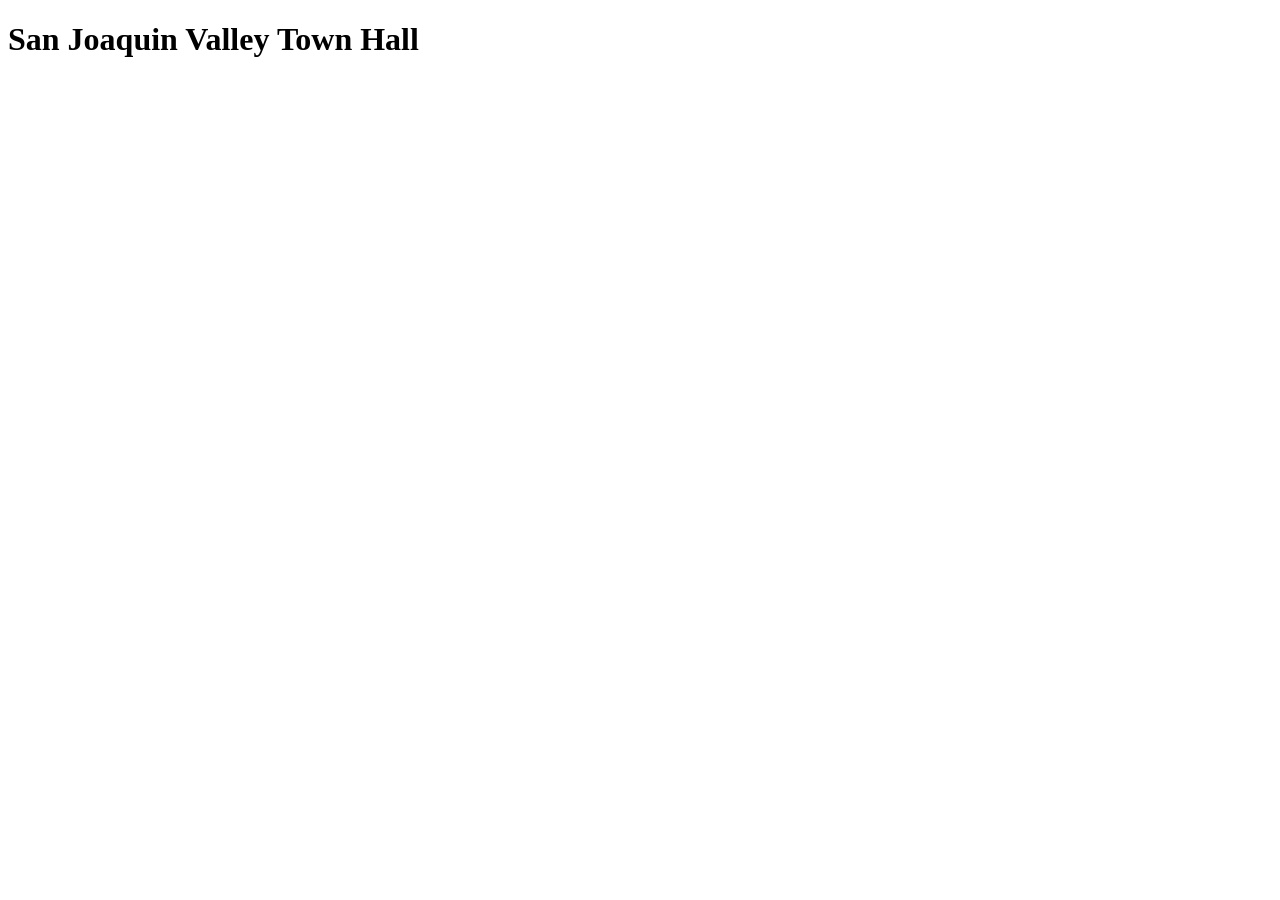
==== index.html @ aec6d873 "Initialize A11 website" ====
<!DOCTYPE html>
<html lang="en"><head><meta charset="utf-8"><meta name="viewport" content="width=device-width, initial-scale=1"><title>San Joaquin Valley Town Hall</title></head><body><h1>San Joaquin Valley Town Hall</h1></body></html>
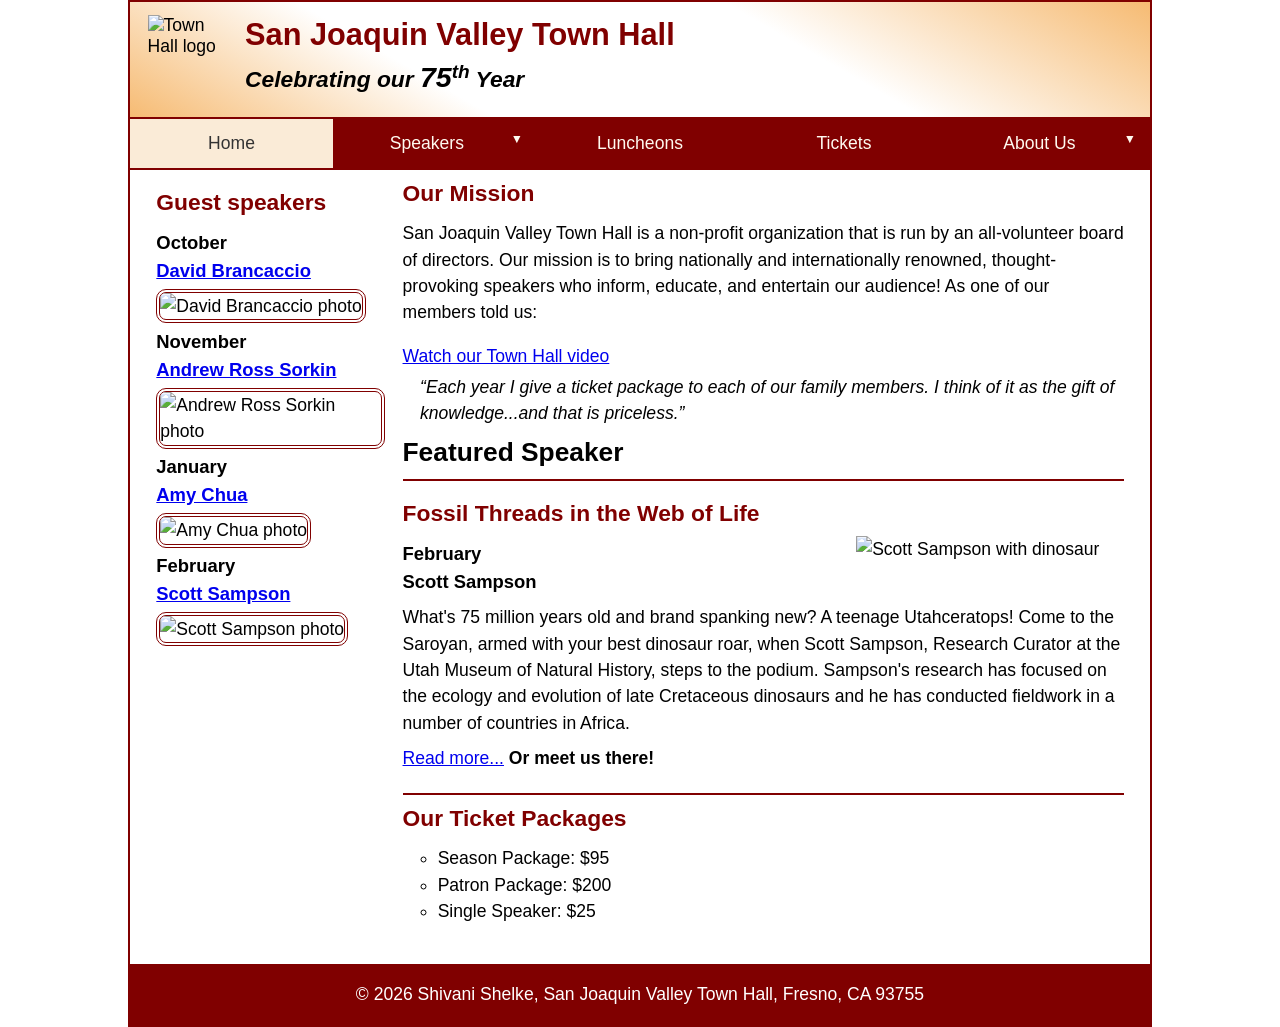
==== commit 0f31b681: "Build responsive mobile-first Town Hall home page" ====
--- a/index.html
+++ b/index.html
@@ -1,2 +1,74 @@
 <!DOCTYPE html>
-<html lang="en"><head><meta charset="utf-8"><meta name="viewport" content="width=device-width, initial-scale=1"><title>San Joaquin Valley Town Hall</title></head><body><h1>San Joaquin Valley Town Hall</h1></body></html>
+<html lang="en">
+<head>
+<meta charset="utf-8">
+<meta name="viewport" content="width=device-width, initial-scale=1">
+<title>San Joaquin Valley Town Hall</title>
+<link rel="icon" href="https://raw.githubusercontent.com/shivaniss15/A09/main/images/favicon.ico">
+<link rel="stylesheet" href="styles/main.css">
+</head>
+<body>
+<header>
+<img src="https://raw.githubusercontent.com/shivaniss15/A09/main/images/town_hall_logo.gif" alt="Town Hall logo">
+<h2>San Joaquin Valley Town Hall</h2>
+<h3>Celebrating our <em class="large">75</em><sup>th</sup> Year</h3>
+</header>
+<nav class="navbar" aria-label="Main navigation">
+<input type="checkbox" id="menu-toggle" class="menu-toggle">
+<label for="menu-toggle" class="menu-btn"><span class="visually-hidden">Menu</span></label>
+<ul class="menu">
+<li><a class="current">Home</a></li>
+<li class="has-submenu"><a href="#" aria-haspopup="true">Speakers</a>
+<ul class="submenu">
+<li><a href="speakers/brancaccio.html">David Brancaccio</a></li>
+<li><a href="speakers/sorkin.html">Andrew Ross Sorkin</a></li>
+<li><a href="speakers/chua.html">Amy Chua</a></li>
+<li><a href="speakers/sampson.html">Scott Sampson</a></li>
+</ul></li>
+<li><a href="#">Luncheons</a></li>
+<li><a href="#">Tickets</a></li>
+<li class="has-submenu"><a href="#" aria-haspopup="true">About Us</a>
+<ul class="submenu">
+<li><a href="#">Our History</a></li>
+<li><a href="#">Board of Directors</a></li>
+<li><a href="#">Past Speakers</a></li>
+<li><a href="#">Contact Us</a></li>
+</ul></li>
+</ul>
+</nav>
+<main>
+<aside>
+<h2>Guest speakers</h2>
+<h3>October<br><a href="speakers/brancaccio.html">David Brancaccio</a></h3>
+<img src="https://raw.githubusercontent.com/shivaniss15/A09/main/images/brancaccio75.jpg" alt="David Brancaccio photo">
+<h3>November<br><a href="speakers/sorkin.html">Andrew Ross Sorkin</a></h3>
+<img src="https://raw.githubusercontent.com/shivaniss15/A09/main/images/sorkin75.jpg" alt="Andrew Ross Sorkin photo">
+<h3>January<br><a href="speakers/chua.html">Amy Chua</a></h3>
+<img src="https://raw.githubusercontent.com/shivaniss15/A09/main/images/chua75.jpg" alt="Amy Chua photo">
+<h3>February<br><a href="speakers/sampson.html">Scott Sampson</a></h3>
+<img src="https://raw.githubusercontent.com/shivaniss15/A09/main/images/sampson75.jpg" alt="Scott Sampson photo">
+</aside>
+<section>
+<h2>Our Mission</h2>
+<p>San Joaquin Valley Town Hall is a non-profit organization that is run by an all-volunteer board of directors. Our mission is to bring nationally and internationally renowned, thought-provoking speakers who inform, educate, and entertain our audience! As one of our members told us:</p>
+<p class="video-link"><a href="#">Watch our Town Hall video</a></p>
+<blockquote>&ldquo;Each year I give a ticket package to each of our family members. I think of it as the gift of knowledge...and that is priceless.&rdquo;</blockquote>
+<h1>Featured Speaker</h1>
+<article class="featured">
+<h2>Fossil Threads in the Web of Life</h2>
+<img src="https://raw.githubusercontent.com/shivaniss15/A09/main/images/sampson_dinosaur.jpg" alt="Scott Sampson with dinosaur">
+<h3>February<br>Scott Sampson</h3>
+<p>What's 75 million years old and brand spanking new? A teenage Utahceratops! Come to the Saroyan, armed with your best dinosaur roar, when Scott Sampson, Research Curator at the Utah Museum of Natural History, steps to the podium. Sampson's research has focused on the ecology and evolution of late Cretaceous dinosaurs and he has conducted fieldwork in a number of countries in Africa.</p>
+<p><a href="speakers/sampson.html">Read more...</a>&nbsp;<b>Or meet us there!</b></p>
+</article>
+<h2>Our Ticket Packages</h2>
+<ul class="ticket-list">
+<li>Season Package: $95</li>
+<li>Patron Package: $200</li>
+<li>Single Speaker: $25</li>
+</ul>
+</section>
+</main>
+<footer><p>&copy; 2026 Shivani Shelke, San Joaquin Valley Town Hall, Fresno, CA 93755</p></footer>
+</body>
+</html>
--- a/styles/main.css
+++ b/styles/main.css
@@ -0,0 +1,128 @@
+/* custom properties */
+:root {
+    --accent-color: #800000;
+    --gradient-color: #f6bb73;
+    --menu-light: #fffaf0;
+    --menu-mid: antiquewhite;
+    --menu-dark: #333;
+}
+* { margin: 0; padding: 0; box-sizing: border-box; }
+body {
+    width: 95%; max-width: 1024px; margin: 0 auto;
+    border: 2px solid var(--accent-color);
+    font-family: Arial, Helvetica, sans-serif;
+    font-size: calc(15px + .2vw); line-height: 1.5;
+}
+h1, h2, h3, p, ul { padding: .25em 0; }
+a:hover, a:focus { font-style: italic; color: var(--accent-color); }
+h1 { font-size: 150%; }
+h2 { font-size: 130%; color: var(--accent-color); }
+h3 { font-size: 105%; }
+ul { margin-left: 2em; }
+img { max-width: 100%; height: auto; }
+.visually-hidden {
+    position: absolute; width: 1px; height: 1px; padding: 0; margin: -1px;
+    overflow: hidden; clip: rect(0, 0, 0, 0); white-space: nowrap; border: 0;
+}
+/* mobile-first header */
+header {
+    text-align: center; line-height: 1.2; border-bottom: 2px solid var(--accent-color);
+    background-image: linear-gradient(30deg, var(--gradient-color) 0%, white 30%, white 65%, var(--gradient-color) 100%);
+    & h2 { font-size: 150%; padding: .5em 0 0; }
+    & h3 { font-size: 115%; font-style: italic; padding-bottom: 1em; }
+    & img { display: none; }
+}
+/* mobile-first navigation */
+.navbar {
+    position: relative; background-color: var(--accent-color);
+    & a {
+        display: block; padding: .65em .8em; margin: 0 2px 2px 0;
+        color: var(--menu-light); text-decoration: none;
+    }
+    & a:hover, & a:focus, & a.current {
+        background-color: var(--menu-mid); color: var(--menu-dark);
+    }
+    & ul { margin: 0; padding: 0; list-style: none; }
+}
+.menu-toggle {
+    position: absolute; width: 1px; height: 1px; overflow: hidden;
+    clip: rect(0, 0, 0, 0);
+}
+.menu-btn {
+    display: block; width: 100%; padding: .45em .8em; color: var(--menu-light);
+    font-size: 1.6em; line-height: 1; cursor: pointer;
+    &::before { content: "\2630"; }
+}
+.menu-toggle:checked + .menu-btn::before { content: "\2715"; }
+.menu {
+    position: absolute; top: 100%; left: 0; z-index: 20; display: none;
+    width: 40%; background-color: var(--accent-color);
+    & > li { text-align: left; }
+    & > li.has-submenu > a::after {
+        content: "\25B6"; float: right; margin-left: .5em; font-size: .7em;
+    }
+}
+.menu-toggle:checked ~ .menu { display: block; }
+.menu > li.has-submenu { position: relative; }
+.submenu {
+    position: absolute; top: 0; left: 100%; width: 100%; z-index: 30;
+    display: none; background-color: var(--accent-color); color: var(--menu-light);
+    & > li a { margin: 2px; }
+}
+.menu > li:hover > .submenu, .menu > li:focus-within > .submenu { display: block; }
+/* mobile-first content */
+main {
+    display: flex; flex-direction: column-reverse; clear: left; padding: 0 1em 1em;
+    & blockquote { font-style: italic; padding-left: 1em; }
+    & h3 + img {
+        width: clamp(40px, 50%, 75px); border: 4px double var(--accent-color);
+        border-radius: 10px;
+    }
+}
+section {
+    padding: 0 .5em 1em; border-bottom: 2px solid var(--accent-color);
+    & img { width: clamp(100px, 50%, 250px); float: right; margin: 0 1em .25em; }
+}
+aside { padding: .5em .5em 0; }
+footer {
+    background-color: var(--accent-color);
+    & p { text-align: center; color: white; padding: 1em 0; }
+}
+.featured { border-top: 2px solid var(--accent-color); border-bottom: 2px solid var(--accent-color); padding: .5em 0 1em; }
+.speaker {
+    & h1 { color: var(--accent-color); }
+    & h2 { color: black; }
+    & p { padding: .5em 0; }
+}
+.large { font-size: 125%; }
+.ticket-list { list-style-type: circle; }
+.video-link { margin-top: .5em; }
+/* larger screens: two columns and horizontal navigation */
+@media (min-width: 768px) {
+    main { flex-direction: row; }
+    section { flex-basis: 75%; border-bottom: 0; }
+    aside { flex-basis: 25%; }
+    .menu {
+        position: relative; top: auto; left: auto; display: flex; flex-wrap: nowrap;
+        width: 100%;
+        & > li { flex: 1 1 20%; text-align: center; }
+        & > li.has-submenu > a::after { content: "\25BC"; }
+    }
+    .menu-btn { display: none; }
+    .submenu {
+        top: 100%; left: 0; right: 0; width: auto;
+        & > li a::after { content: "\25BC"; margin-left: .4em; font-size: .7em; }
+    }
+    .navbar { & a { margin: 0 1px 2px; } }
+    .menu > li:first-child a { margin-left: 0; }
+    .menu > li:last-child a { margin-right: 0; }
+}
+/* show the logo when there is room */
+@media (min-width: 600px) {
+    header {
+        text-align: left;
+        & img { display: block; width: clamp(40px, 15%, 80px); float: left; margin: .75em 1em; }
+        & h2 { font-size: 175%; }
+        & h3 { font-size: 130%; }
+    }
+}
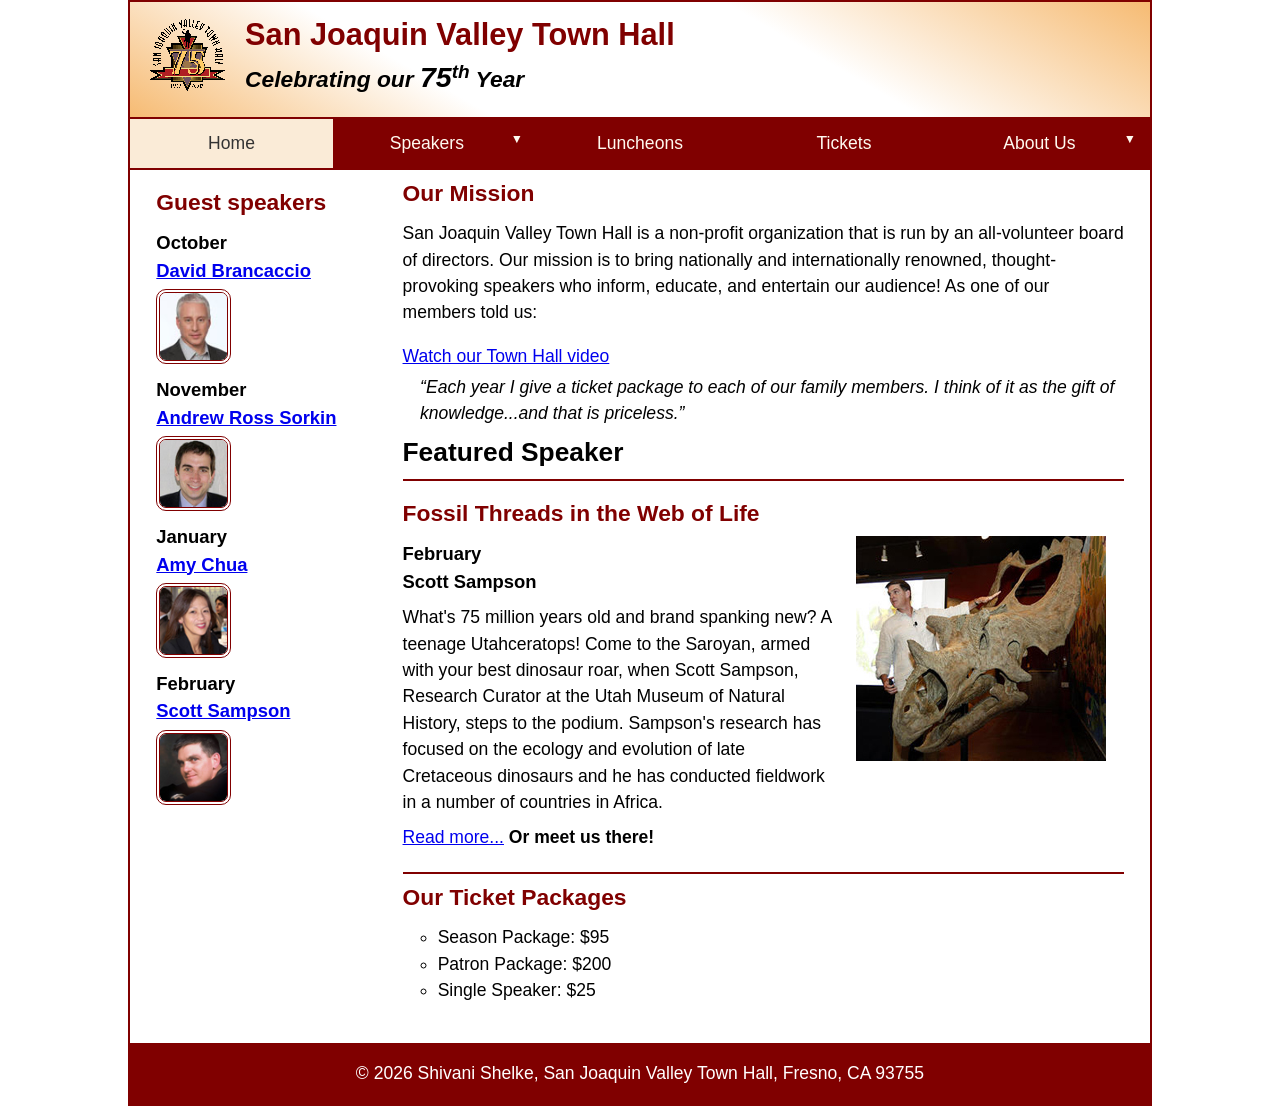
==== commit 421621d3: "Use local A11 image files" ====
--- a/index.html
+++ b/index.html
@@ -4,12 +4,12 @@
 <meta charset="utf-8">
 <meta name="viewport" content="width=device-width, initial-scale=1">
 <title>San Joaquin Valley Town Hall</title>
-<link rel="icon" href="https://raw.githubusercontent.com/shivaniss15/A09/main/images/favicon.ico">
+<link rel="icon" href="images/favicon.ico">
 <link rel="stylesheet" href="styles/main.css">
 </head>
 <body>
 <header>
-<img src="https://raw.githubusercontent.com/shivaniss15/A09/main/images/town_hall_logo.gif" alt="Town Hall logo">
+<img src="images/town_hall_logo.gif" alt="Town Hall logo">
 <h2>San Joaquin Valley Town Hall</h2>
 <h3>Celebrating our <em class="large">75</em><sup>th</sup> Year</h3>
 </header>
@@ -40,13 +40,13 @@
 <aside>
 <h2>Guest speakers</h2>
 <h3>October<br><a href="speakers/brancaccio.html">David Brancaccio</a></h3>
-<img src="https://raw.githubusercontent.com/shivaniss15/A09/main/images/brancaccio75.jpg" alt="David Brancaccio photo">
+<img src="images/brancaccio75.jpg" alt="David Brancaccio photo">
 <h3>November<br><a href="speakers/sorkin.html">Andrew Ross Sorkin</a></h3>
-<img src="https://raw.githubusercontent.com/shivaniss15/A09/main/images/sorkin75.jpg" alt="Andrew Ross Sorkin photo">
+<img src="images/sorkin75.jpg" alt="Andrew Ross Sorkin photo">
 <h3>January<br><a href="speakers/chua.html">Amy Chua</a></h3>
-<img src="https://raw.githubusercontent.com/shivaniss15/A09/main/images/chua75.jpg" alt="Amy Chua photo">
+<img src="images/chua75.jpg" alt="Amy Chua photo">
 <h3>February<br><a href="speakers/sampson.html">Scott Sampson</a></h3>
-<img src="https://raw.githubusercontent.com/shivaniss15/A09/main/images/sampson75.jpg" alt="Scott Sampson photo">
+<img src="images/sampson75.jpg" alt="Scott Sampson photo">
 </aside>
 <section>
 <h2>Our Mission</h2>
@@ -56,7 +56,7 @@
 <h1>Featured Speaker</h1>
 <article class="featured">
 <h2>Fossil Threads in the Web of Life</h2>
-<img src="https://raw.githubusercontent.com/shivaniss15/A09/main/images/sampson_dinosaur.jpg" alt="Scott Sampson with dinosaur">
+<img src="images/sampson_dinosaur.jpg" alt="Scott Sampson with dinosaur">
 <h3>February<br>Scott Sampson</h3>
 <p>What's 75 million years old and brand spanking new? A teenage Utahceratops! Come to the Saroyan, armed with your best dinosaur roar, when Scott Sampson, Research Curator at the Utah Museum of Natural History, steps to the podium. Sampson's research has focused on the ecology and evolution of late Cretaceous dinosaurs and he has conducted fieldwork in a number of countries in Africa.</p>
 <p><a href="speakers/sampson.html">Read more...</a>&nbsp;<b>Or meet us there!</b></p>
